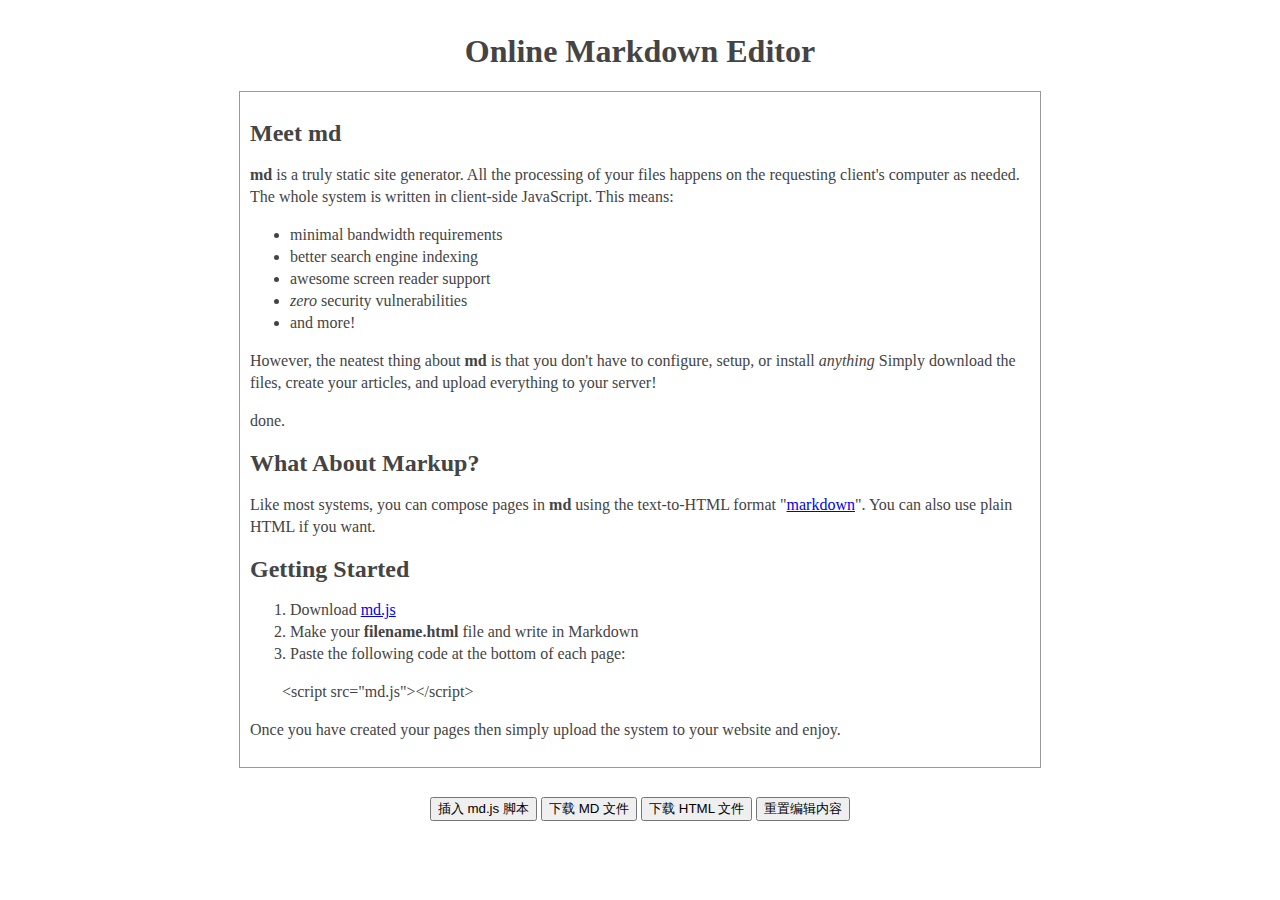
==== editor.html @ 091b8fc3 "Ship to Github" ====
<!DOCTYPE html>
<html>
<head>
    <meta charset="UTF-8">
    <title>Online Markdown Editor</title>
    <link rel="stylesheet" href="editor/Medium.css">
    <link rel="stylesheet" href="editor/FontAwesome/css/FontAwesome.min.css">
    <style>
    body,html {font:16px/22px georgia,serif; color:#444;}
    body {margin:40px auto 0; width:800px;}
    .editable {outline:#999 groove thin; padding:10px;}
    #header,#footer {text-align:center; margin:30px 0px;}
    </style>
</head>
<body>
    <h1 id='header'>Online Markdown Editor</h1>
    <div class="editable" id="editor" contenteditable="true" onkeyup="saveContent(this.id)">
<h2>Meet md</h2>
<p><b>md</b> is a truly static site generator. All the processing of your files happens on the requesting client's computer as needed. The whole system is written in client-side JavaScript. This means:</p>
<ul><li>minimal bandwidth requirements</li><li>better search engine indexing</li><li>awesome screen reader support</li><li><i>zero</i> security vulnerabilities</li><li>and more!</li></ul>
<p>However, the neatest thing about <b>md</b> is that you don't have to configure, setup, or install <i>anything</i> Simply download the files, create your articles, and upload everything to your server!</p>
<p>done.</p>
<h2>What About Markup?</h2>
<p>Like most systems, you can compose pages in <b>md</b> using the text-to-HTML format "<a href="http://daringfireball.net/projects/markdown/">markdown</a>". You can also use plain HTML if you want.</p>
<h2>Getting Started</h2>
<ol start="1"><li>Download <a href="https://hing.me/md/js/md.js">md.js</a></li><li>Make your <b>filename.html</b> file and write in Markdown</li><li>Paste the following code at the bottom of each page:</li></ol>
<p><span style="white-space:pre">	</span>&lt;script src="md.js"&gt;&lt;/script&gt;</p>
<p>Once you have created your pages then simply upload the system to your website and enjoy.</p>
    </div>

   <div id='footer'>
       <input type="button" value="插入 md.js 脚本" onclick="document.getElementById('editor').focus(); pasteHtmlAtCaret(getMdjs);">
       <input type="button" value="下载 MD 文件" id="saveMD">
       <input type="button" value="下载 HTML 文件" id="saveHTML">
       <input type="button" value="重置编辑内容" onclick="window.location.href('#')" class="clear">
    </div>
    <div style="display:none"><textarea id="input"></textarea><textarea id="output"></textarea></div>

<script src="editor/jQuery.js"></script>
<script src="editor/Medium.js"></script>
<script>
    //var editor = new MediumEditor('.editable');
    var M = Medium( document.getElementById('editor'))
    M.change(function(html) {
        //console.log(html)
    })
</script>

<!-- ↓↓↓ MarkdownIME.js ↓↓↓ -->
<script src="editor/MarkdownIME.js"></script>
<script>
var editor = document.getElementById('editor');
MarkdownIME.Enhance(editor);
</script>
<!-- ↑↑↑ MarkdownIME.js ↑↑↑ -->

<!-- ↓↓↓ LocalStorage.js ↓↓↓ -->
<script>
function getContent(){
    if(localStorage.getItem('storageContent')){
        var content = localStorage.getItem('storageContent');
    } else {
        var content = document.getElementById("editor").innerHTML;
    }
    document.getElementById('editor').innerHTML= content;
}
function saveContent(id) {
    var content = document.querySelector('#editor').innerHTML;
    localStorage.setItem('storageContent', content);
}
document.querySelector('.clear').addEventListener('click', () => {
    clear: localStorage.clear();
    return false;
});
getContent();
</script>
<!-- ↑↑↑ LocalStorage.js ↑↑↑ -->

<!-- ↓↓↓ UnMarked.js ↓↓↓ -->
  <script src="editor/UnMarked.js"></script>
  <script>
    document.addEventListener('DOMContentLoaded', function() {
      var input = document.querySelector('#input');
      input.value = document.querySelector('#editor').innerHTML;
      function updateOutput() {
        document.querySelector('#output').value = unmarked(input.value);
      }
      updateOutput();
      input.addEventListener('input', updateOutput);
    });
  </script>
<!-- ↑↑↑ UnMarked.js ↑↑↑ -->

<!-- ↓↓↓ SaveAs.js ↓↓↓ -->
<script>
var downloadHTML = document.querySelector('#saveHTML');
var downloadMD = document.querySelector('#saveMD');
var saveAs = function (content, filename) {
    var downLink = document.createElement('a');
    downLink.download = filename;
    downLink.style.display = 'none';
    // Convert contents into Blob
    var blob = new Blob([content]);
    downLink.href = URL.createObjectURL(blob);
    // Trigger click
    document.body.appendChild(downLink);
    downLink.click();
    // Remove after click
    document.body.removeChild(downLink);
};
if ('download' in document.createElement('a')) {
	// Save as HTML file
	downloadHTML.addEventListener('click', function () {
		saveAs(input.value, 'index.html');
	});
} else {
	downloadHTML.onclick = function () {
		alert('Save file failed, you need to update your browser!');	
	};
}
if ('download' in document.createElement('a')) {
	// Save as HTML file
	downloadMD.addEventListener('click', function () {
		saveAs(document.querySelector('#output').value, 'markdown.md');
	});
} else {
	downloadMD.onclick = function () {
		alert('Save file failed, you need to update your browser!');	
	};
}
</script>
<!-- ↑↑↑ SaveAs.js ↑↑↑ -->

<!-- ↓↓↓ Append HTML at caret ↓↓↓ -->
<textarea id="mdjs" style="display:none"><script src="md.js"></script></textarea>
<script>
var getMdjs = document.getElementById("mdjs").innerHTML; // Get md.js for append
function pasteHtmlAtCaret(html) {
    var sel, range;
    if (window.getSelection) {
        // IE9 and non-IE
        sel = window.getSelection();
        if (sel.getRangeAt && sel.rangeCount) {
            range = sel.getRangeAt(0);
            range.deleteContents();
            // Range.createContextualFragment() would be useful here but is
            // non-standard and not supported in all browsers (IE9, for one)
            var el = document.createElement("div");
            el.innerHTML = html;
            var frag = document.createDocumentFragment(), node, lastNode;
            while ( (node = el.firstChild) ) {
                lastNode = frag.appendChild(node);
            }
            range.insertNode(frag);            
            // Preserve the selection
            if (lastNode) {
                range = range.cloneRange();
                range.setStartAfter(lastNode);
                range.collapse(true);
                sel.removeAllRanges();
                sel.addRange(range);
            }
        }
    } else if (document.selection && document.selection.type != "Control") {
        // IE < 9
        document.selection.createRange().pasteHTML(html);
    }
}
</script>
<!-- ↑↑↑ Append HTML at caret ↑↑↑ -->

</body>
</html>
---- editor/Medium.css ----
.clearfix:after {
    display:block;
    visibility:hidden;
    clear:both;
    height:0;
    content:" ";
    font-size:0
}

.medium-toolbar-arrow,
.medium-toolbar-arrow-under:after,
.medium-toolbar-arrow-over:before {
    content:"";
    display:block;
    position:absolute;
    left:50%;
    margin-left:-8px;
    width:0;
    height:0;
    border-style:solid;
}

.medium-toolbar-arrow-under:after {
    top:40px;
    border-color:#333 transparent transparent;
    border-width:8px 8px 0;
}

.medium-toolbar-arrow-over:before {
    top:-8px;
    border-color:transparent transparent #333;
    border-width:0 8px 8px;
}

.aino-medium-toolbar {
    position:absolute;
    top:0;
    left:0;
    z-index:600;
    visibility:hidden;
    background-color:#333;
    border-radius:2px;
    -webkit-transition:top .075s ease-out,left .075s ease-out;
    transition:top .075s ease-out,left .075s ease-out;
}

.aino-medium-toolbar ul {
    margin:0;
    padding:0;
}

.aino-medium-toolbar li {
    float:left;
    list-style:none;
}

.aino-medium-toolbar li button {
    display:block;
    box-sizing:border-box;
    height:40px;
    width:46px;
    background-color:#333;
    color:#fff;
    border: none;
    font:bold 16px/38px georgia, serif;
    letter-spacing:.5;
    text-decoration:none;
    text-transform:uppercase;
    cursor:pointer;
    -webkit-font-smoothing:subpixel-antialiased;
    outline: none;
}

.aino-medium-toolbar li button.aino-medium-action-italic {
    text-transform:lowercase;
    font-style:italic;
}

.aino-medium-toolbar li button:hover {
    background-color:#222;
}

.aino-medium-toolbar li .aino-medium-button-first {
    border-top-left-radius:3px;
    border-bottom-left-radius:3px;
}

.aino-medium-toolbar li .aino-medium-button-last {
    border-top-right-radius:3px;
    border-bottom-right-radius:3px;
}

.aino-medium-toolbar li .aino-medium-button-active {
    background-color:#222;
    color:#78dad4;
}

.aino-medium-toolbar li .aino-medium-action-underline {
    text-decoration:underline;
}

.aino-medium-toolbar-active {
    visibility:visible;
    -webkit-animation:pop-upwards 160ms forwards linear;
    animation:pop-upwards 160ms forwards linear;
    -webkit-transition:top .075s ease-out,left .075s ease-out;
    transition:top .075s ease-out,left .075s ease-out;
}

.aino-medium-action-bold {
    font-weight:bolder;
}

.aino-medium-action-italic {
    font-style:italic;
}

.aino-medium-toolbar-form-anchor {
    display: none;
    background: #333;
    color: #999;
    border-radius:3px;
    position:absolute;
    top:0;
    right:0;
    bottom:0;
    left:0;
}

.aino-medium-toolbar-form-anchor input,
.aino-medium-toolbar-form-anchor a {
    font-family:Helvetica, Arial, sans-serif;
    font-size:13px;
}

.aino-medium-toolbar-form-anchor input {
    box-sizing:border-box;
    position:absolute;
    top:2px;
    right:2px;
    bottom:2px;
    left:2px;
    background:none;
    border:none;
    color:#ccc;
    padding:6px;
    -webkit-font-smoothing: antialiased;
}

.aino-medium-toolbar-form-anchor input::-webkit-input-placeholder{color:#555;}
.aino-medium-toolbar-form-anchor input::-moz-placeholder{color:#555;}

.aino-medium-toolbar-form-anchor input:focus {
    outline:0;
    -moz-appearance:none;
    -webkit-appearance:none;
}

.aino-medium-toolbar-form-anchor a {
    color:#fff;
    font-weight:bolder;
    font-size:24px;
    display:inline-block;
    text-decoration:none;
    position:absolute;
    right:12px;
    top:7px;
    font-weight:normal;
}

.aino-medium-toolbar-form-anchor a:hover{
    color:#78dad4;
}

.aino-medium-placeholder {
    position:relative;
}

.aino-medium-placeholder:after {
    position:absolute;
    top:0;
    left:0;
    content:attr(data-placeholder);
    color:#b3b3b1;
    font-style:italic;
}

@-webkit-keyframes pop-upwards{0%{-webkit-transform:matrix(0.97, 0, 0, 1, 0, 12);-moz-transform:matrix(0.97, 0, 0, 1, 0, 12);-ms-transform:matrix(0.97, 0, 0, 1, 0, 12);-o-transform:matrix(0.97, 0, 0, 1, 0, 12);transform:matrix(0.97, 0, 0, 1, 0, 12);filter:progid:DXImageTransform.Microsoft.Alpha(Opacity=0);opacity:0}20%{-webkit-transform:matrix(0.99, 0, 0, 1, 0, 2);-moz-transform:matrix(0.99, 0, 0, 1, 0, 2);-ms-transform:matrix(0.99, 0, 0, 1, 0, 2);-o-transform:matrix(0.99, 0, 0, 1, 0, 2);transform:matrix(0.99, 0, 0, 1, 0, 2);filter:progid:DXImageTransform.Microsoft.Alpha(Opacity=70);opacity:0.7}40%{-webkit-transform:matrix(1, 0, 0, 1, 0, -1);-moz-transform:matrix(1, 0, 0, 1, 0, -1);-ms-transform:matrix(1, 0, 0, 1, 0, -1);-o-transform:matrix(1, 0, 0, 1, 0, -1);transform:matrix(1, 0, 0, 1, 0, -1);filter:progid:DXImageTransform.Microsoft.Alpha(Opacity=100);opacity:1}70%{-webkit-transform:matrix(1, 0, 0, 1, 0, 0);-moz-transform:matrix(1, 0, 0, 1, 0, 0);-ms-transform:matrix(1, 0, 0, 1, 0, 0);-o-transform:matrix(1, 0, 0, 1, 0, 0);transform:matrix(1, 0, 0, 1, 0, 0);filter:progid:DXImageTransform.Microsoft.Alpha(Opacity=100);opacity:1}100%{-webkit-transform:matrix(1, 0, 0, 1, 0, 0);-moz-transform:matrix(1, 0, 0, 1, 0, 0);-ms-transform:matrix(1, 0, 0, 1, 0, 0);-o-transform:matrix(1, 0, 0, 1, 0, 0);transform:matrix(1, 0, 0, 1, 0, 0);filter:progid:DXImageTransform.Microsoft.Alpha(Opacity=100);opacity:1}}@-moz-keyframes pop-upwards{0%{-webkit-transform:matrix(0.97, 0, 0, 1, 0, 12);-moz-transform:matrix(0.97, 0, 0, 1, 0, 12);-ms-transform:matrix(0.97, 0, 0, 1, 0, 12);-o-transform:matrix(0.97, 0, 0, 1, 0, 12);transform:matrix(0.97, 0, 0, 1, 0, 12);filter:progid:DXImageTransform.Microsoft.Alpha(Opacity=0);opacity:0}20%{-webkit-transform:matrix(0.99, 0, 0, 1, 0, 2);-moz-transform:matrix(0.99, 0, 0, 1, 0, 2);-ms-transform:matrix(0.99, 0, 0, 1, 0, 2);-o-transform:matrix(0.99, 0, 0, 1, 0, 2);transform:matrix(0.99, 0, 0, 1, 0, 2);filter:progid:DXImageTransform.Microsoft.Alpha(Opacity=70);opacity:0.7}40%{-webkit-transform:matrix(1, 0, 0, 1, 0, -1);-moz-transform:matrix(1, 0, 0, 1, 0, -1);-ms-transform:matrix(1, 0, 0, 1, 0, -1);-o-transform:matrix(1, 0, 0, 1, 0, -1);transform:matrix(1, 0, 0, 1, 0, -1);filter:progid:DXImageTransform.Microsoft.Alpha(Opacity=100);opacity:1}70%{-webkit-transform:matrix(1, 0, 0, 1, 0, 0);-moz-transform:matrix(1, 0, 0, 1, 0, 0);-ms-transform:matrix(1, 0, 0, 1, 0, 0);-o-transform:matrix(1, 0, 0, 1, 0, 0);transform:matrix(1, 0, 0, 1, 0, 0);filter:progid:DXImageTransform.Microsoft.Alpha(Opacity=100);opacity:1}100%{-webkit-transform:matrix(1, 0, 0, 1, 0, 0);-moz-transform:matrix(1, 0, 0, 1, 0, 0);-ms-transform:matrix(1, 0, 0, 1, 0, 0);-o-transform:matrix(1, 0, 0, 1, 0, 0);transform:matrix(1, 0, 0, 1, 0, 0);filter:progid:DXImageTransform.Microsoft.Alpha(Opacity=100);opacity:1}}@-o-keyframes pop-upwards{0%{-webkit-transform:matrix(0.97, 0, 0, 1, 0, 12);-moz-transform:matrix(0.97, 0, 0, 1, 0, 12);-ms-transform:matrix(0.97, 0, 0, 1, 0, 12);-o-transform:matrix(0.97, 0, 0, 1, 0, 12);transform:matrix(0.97, 0, 0, 1, 0, 12);filter:progid:DXImageTransform.Microsoft.Alpha(Opacity=0);opacity:0}20%{-webkit-transform:matrix(0.99, 0, 0, 1, 0, 2);-moz-transform:matrix(0.99, 0, 0, 1, 0, 2);-ms-transform:matrix(0.99, 0, 0, 1, 0, 2);-o-transform:matrix(0.99, 0, 0, 1, 0, 2);transform:matrix(0.99, 0, 0, 1, 0, 2);filter:progid:DXImageTransform.Microsoft.Alpha(Opacity=70);opacity:0.7}40%{-webkit-transform:matrix(1, 0, 0, 1, 0, -1);-moz-transform:matrix(1, 0, 0, 1, 0, -1);-ms-transform:matrix(1, 0, 0, 1, 0, -1);-o-transform:matrix(1, 0, 0, 1, 0, -1);transform:matrix(1, 0, 0, 1, 0, -1);filter:progid:DXImageTransform.Microsoft.Alpha(Opacity=100);opacity:1}70%{-webkit-transform:matrix(1, 0, 0, 1, 0, 0);-moz-transform:matrix(1, 0, 0, 1, 0, 0);-ms-transform:matrix(1, 0, 0, 1, 0, 0);-o-transform:matrix(1, 0, 0, 1, 0, 0);transform:matrix(1, 0, 0, 1, 0, 0);filter:progid:DXImageTransform.Microsoft.Alpha(Opacity=100);opacity:1}100%{-webkit-transform:matrix(1, 0, 0, 1, 0, 0);-moz-transform:matrix(1, 0, 0, 1, 0, 0);-ms-transform:matrix(1, 0, 0, 1, 0, 0);-o-transform:matrix(1, 0, 0, 1, 0, 0);transform:matrix(1, 0, 0, 1, 0, 0);filter:progid:DXImageTransform.Microsoft.Alpha(Opacity=100);opacity:1}}@keyframes pop-upwards{0%{-webkit-transform:matrix(0.97, 0, 0, 1, 0, 12);-moz-transform:matrix(0.97, 0, 0, 1, 0, 12);-ms-transform:matrix(0.97, 0, 0, 1, 0, 12);-o-transform:matrix(0.97, 0, 0, 1, 0, 12);transform:matrix(0.97, 0, 0, 1, 0, 12);filter:progid:DXImageTransform.Microsoft.Alpha(Opacity=0);opacity:0}20%{-webkit-transform:matrix(0.99, 0, 0, 1, 0, 2);-moz-transform:matrix(0.99, 0, 0, 1, 0, 2);-ms-transform:matrix(0.99, 0, 0, 1, 0, 2);-o-transform:matrix(0.99, 0, 0, 1, 0, 2);transform:matrix(0.99, 0, 0, 1, 0, 2);filter:progid:DXImageTransform.Microsoft.Alpha(Opacity=70);opacity:0.7}40%{-webkit-transform:matrix(1, 0, 0, 1, 0, -1);-moz-transform:matrix(1, 0, 0, 1, 0, -1);-ms-transform:matrix(1, 0, 0, 1, 0, -1);-o-transform:matrix(1, 0, 0, 1, 0, -1);transform:matrix(1, 0, 0, 1, 0, -1);filter:progid:DXImageTransform.Microsoft.Alpha(Opacity=100);opacity:1}70%{-webkit-transform:matrix(1, 0, 0, 1, 0, 0);-moz-transform:matrix(1, 0, 0, 1, 0, 0);-ms-transform:matrix(1, 0, 0, 1, 0, 0);-o-transform:matrix(1, 0, 0, 1, 0, 0);transform:matrix(1, 0, 0, 1, 0, 0);filter:progid:DXImageTransform.Microsoft.Alpha(Opacity=100);opacity:1}100%{-webkit-transform:matrix(1, 0, 0, 1, 0, 0);-moz-transform:matrix(1, 0, 0, 1, 0, 0);-ms-transform:matrix(1, 0, 0, 1, 0, 0);-o-transform:matrix(1, 0, 0, 1, 0, 0);transform:matrix(1, 0, 0, 1, 0, 0);filter:progid:DXImageTransform.Microsoft.Alpha(Opacity=100);opacity:1}}
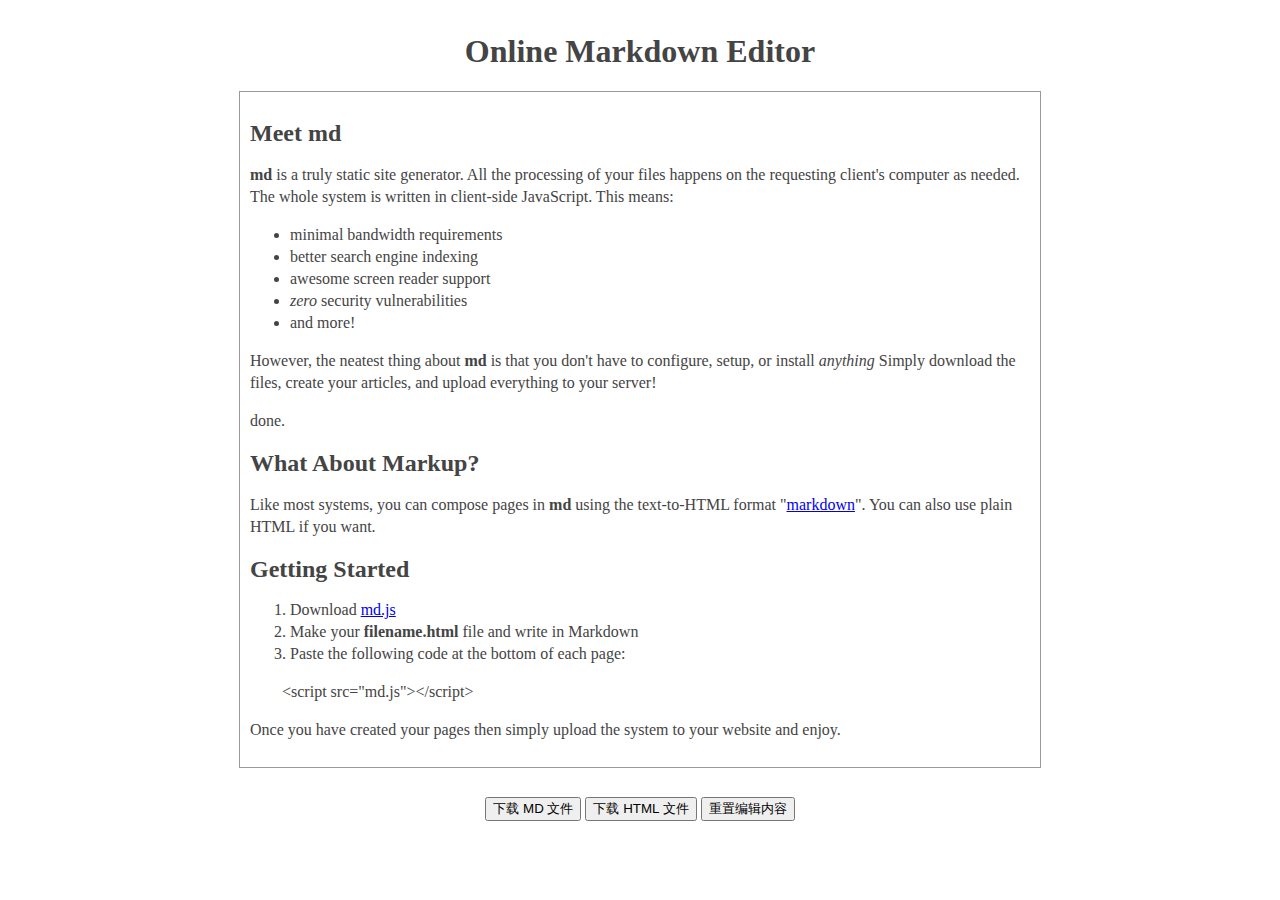
==== commit b5da869e: "Disable md.js append" ====
--- a/editor.html
+++ b/editor.html
@@ -4,7 +4,7 @@
     <meta charset="UTF-8">
     <title>Online Markdown Editor</title>
     <link rel="stylesheet" href="editor/Medium.css">
-    <link rel="stylesheet" href="editor/FontAwesome/css/FontAwesome.min.css">
+    <link rel="stylesheet" href="editor/FontAwesome.css">
     <style>
     body,html {font:16px/22px georgia,serif; color:#444;}
     body {margin:40px auto 0; width:800px;}
@@ -29,7 +29,7 @@
     </div>
 
    <div id='footer'>
-       <input type="button" value="插入 md.js 脚本" onclick="document.getElementById('editor').focus(); pasteHtmlAtCaret(getMdjs);">
+       <!--input type="button" value="插入 md.js 脚本" onclick="document.getElementById('editor').focus(); pasteHtmlAtCaret(getMdjs);"-->
        <input type="button" value="下载 MD 文件" id="saveMD">
        <input type="button" value="下载 HTML 文件" id="saveHTML">
        <input type="button" value="重置编辑内容" onclick="window.location.href('#')" class="clear">
